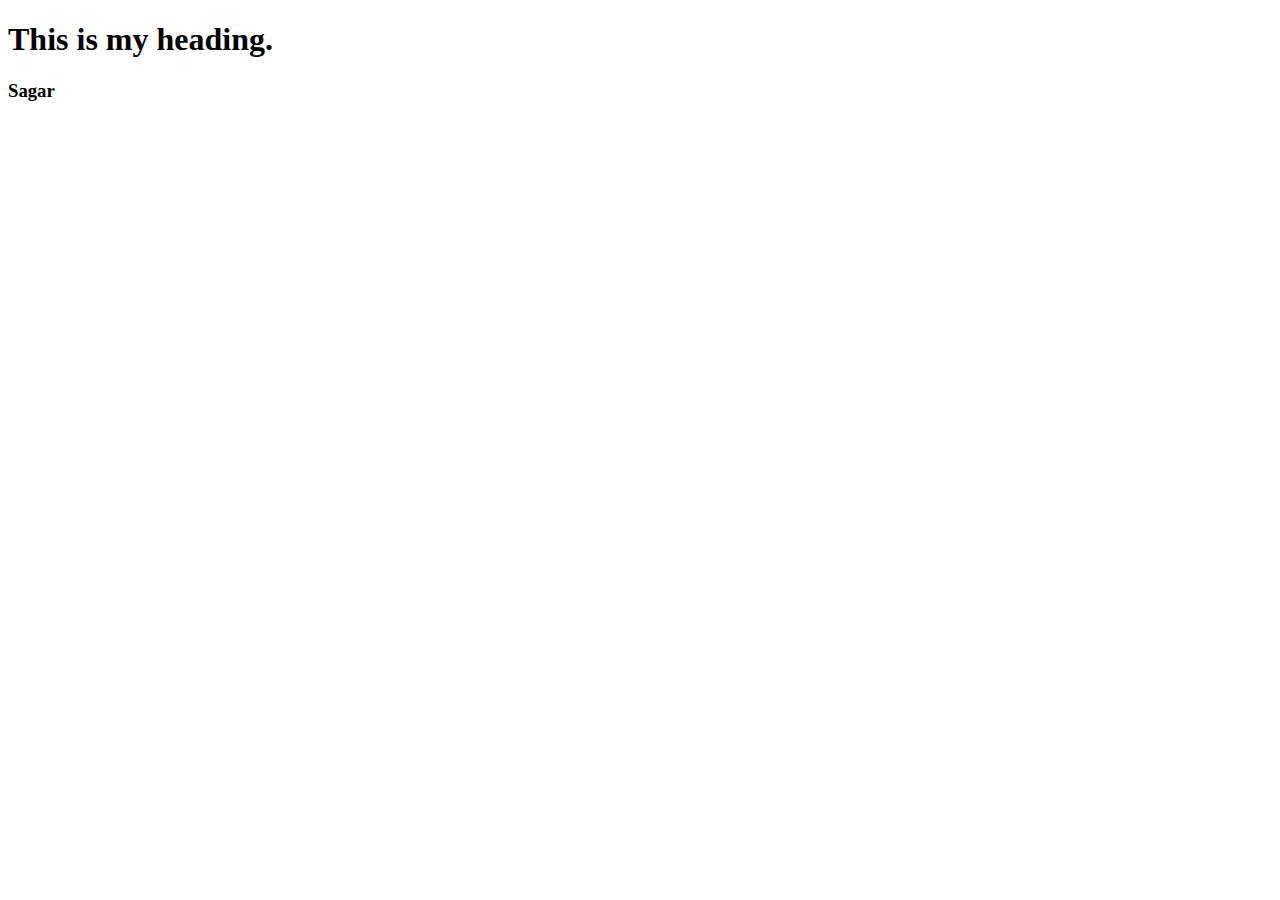
==== Index.html @ 4bda2d2b "second commit" ====
<!DOCTYPE html>
<html lang="en">
  <head>
    <meta charset="UTF-8" />
    <meta name="viewport" content="width=device-width, initial-scale=1.0" />
    <title>Index File</title>
    <link rel="stylesheet" href="Index.css" />
  </head>
  <body>
    <h1>This is my heading.</h1>
    <h3>Sagar</h3>
  </body>
</html>
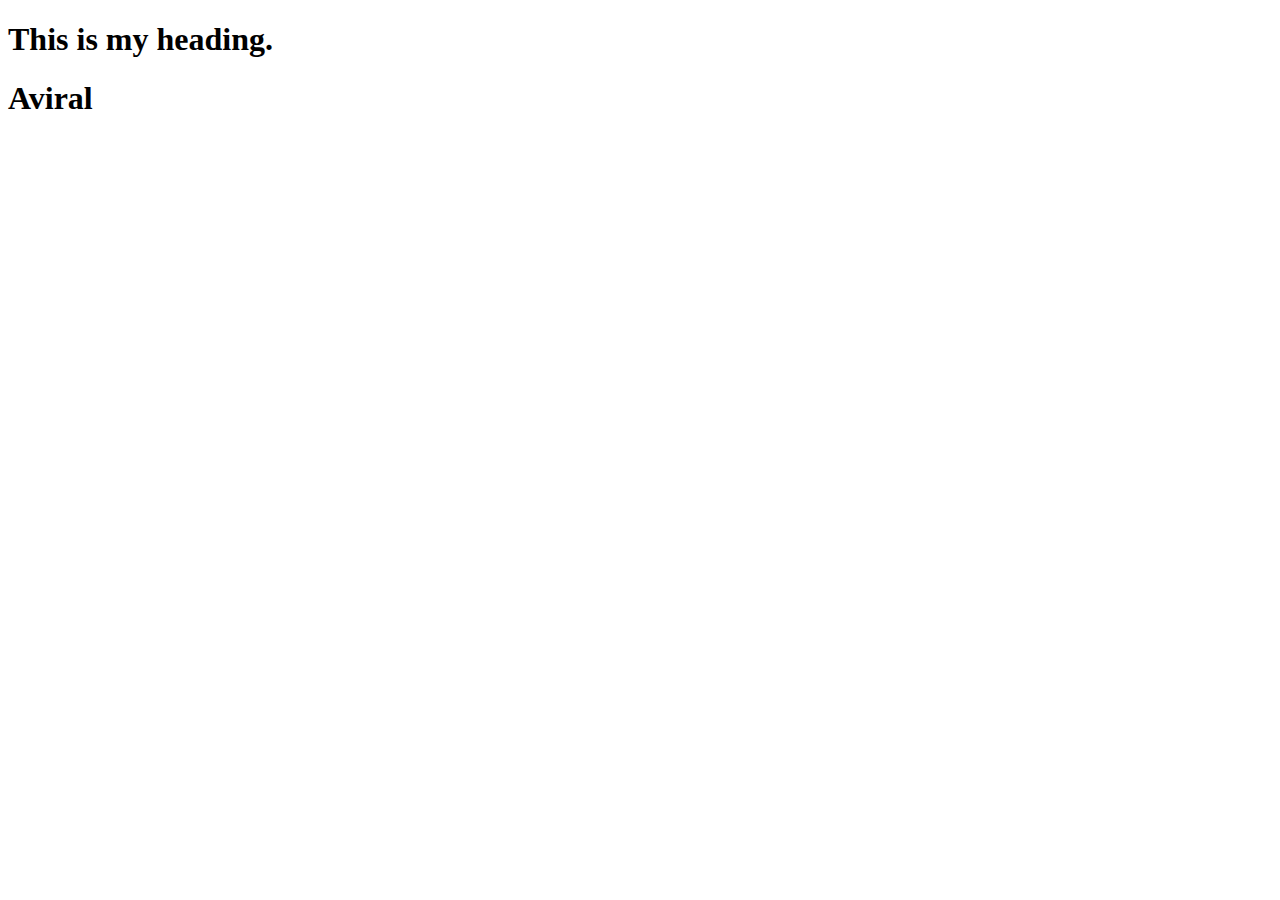
==== commit 5bb5ca96: "Merge branch 'main' into main" ====
--- a/Index.html
+++ b/Index.html
@@ -8,6 +8,7 @@
   </head>
   <body>
     <h1>This is my heading.</h1>
-    <h3>Sagar</h3>
-  </body>
+    <h1>Aviral
+    </h1>
+</body>
 </html>
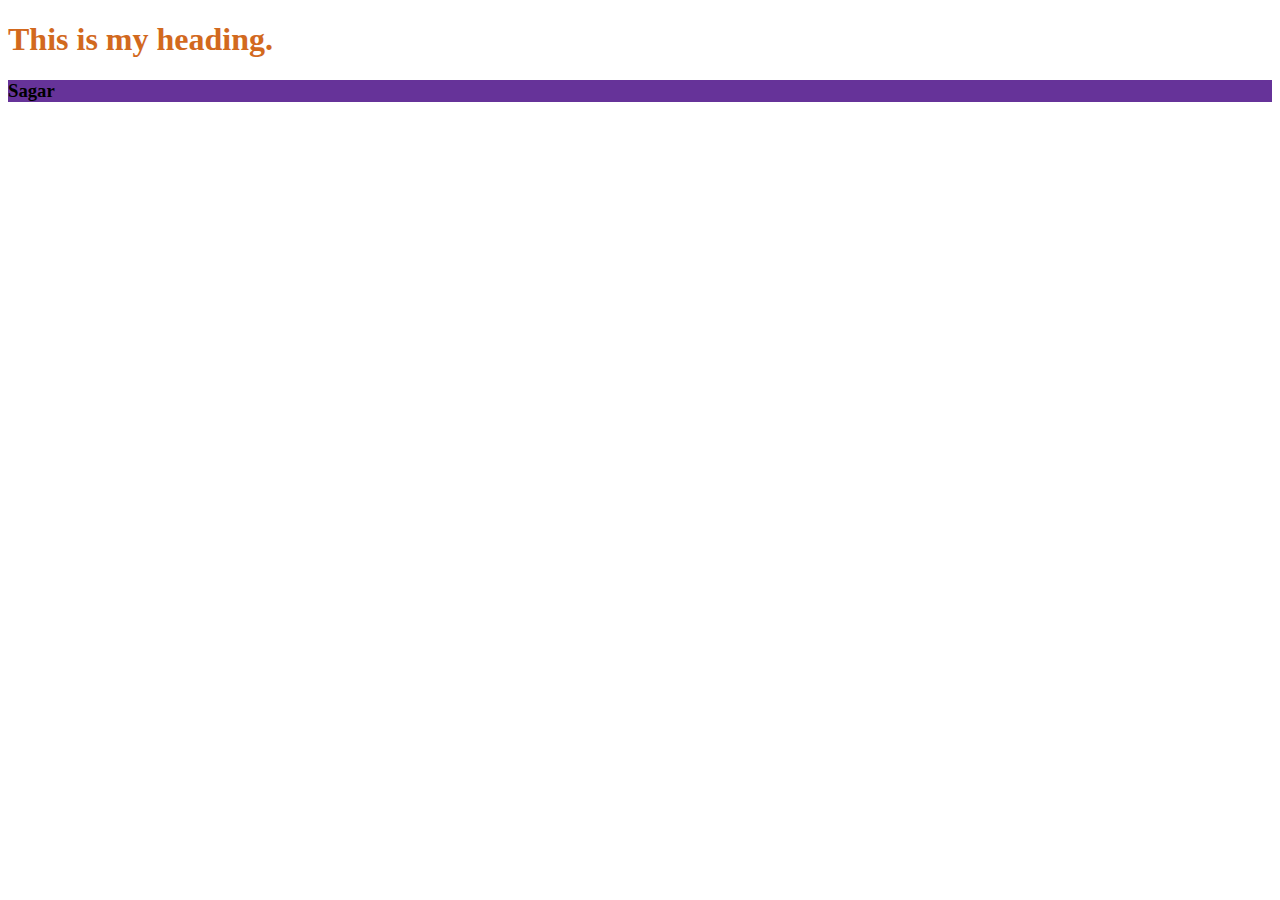
==== commit 978aa534: "Add Some changes" ====
--- a/Index.html
+++ b/Index.html
@@ -4,11 +4,10 @@
     <meta charset="UTF-8" />
     <meta name="viewport" content="width=device-width, initial-scale=1.0" />
     <title>Index File</title>
-    <link rel="stylesheet" href="Index.css" />
+    <link rel="stylesheet" href="style.css" />
   </head>
   <body>
     <h1>This is my heading.</h1>
-    <h1>Aviral
-    </h1>
-</body>
+    <h3>Sagar</h3>
+  </body>
 </html>
--- a/style.css
+++ b/style.css
@@ -0,0 +1,6 @@
+h1{
+    color: chocolate;
+}
+h3{
+    background-color: rebeccapurple;
+}
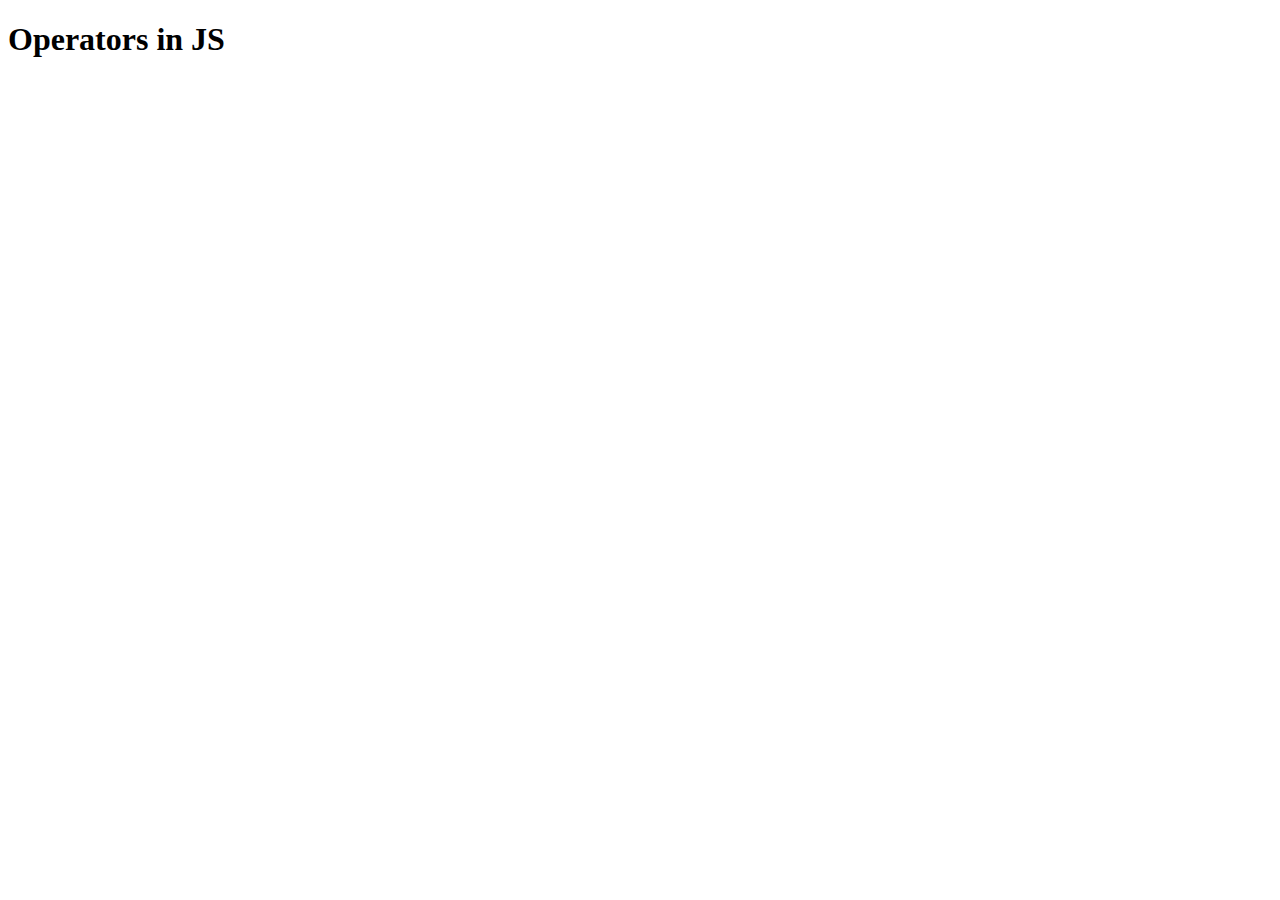
==== commit e2e3b3af: "Add files via upload" ====
--- a/Index.html
+++ b/Index.html
@@ -1,13 +1,12 @@
-<!DOCTYPE html>
-<html lang="en">
-  <head>
-    <meta charset="UTF-8" />
-    <meta name="viewport" content="width=device-width, initial-scale=1.0" />
-    <title>Index File</title>
-    <link rel="stylesheet" href="style.css" />
-  </head>
-  <body>
-    <h1>This is my heading.</h1>
-    <h3>Sagar</h3>
-  </body>
-</html>
+<!DOCTYPE html>
+<html lang="en">
+<head>
+    <meta charset="UTF-8">
+    <meta name="viewport" content="width=device-width, initial-scale=1.0">
+    <title>Operators,Conditional statement and Loops,Functions</title>
+</head>
+<body>
+    <h1>Operators in JS</h1>
+    <script src="Conditionals.js"></script>
+</body>
+</html>